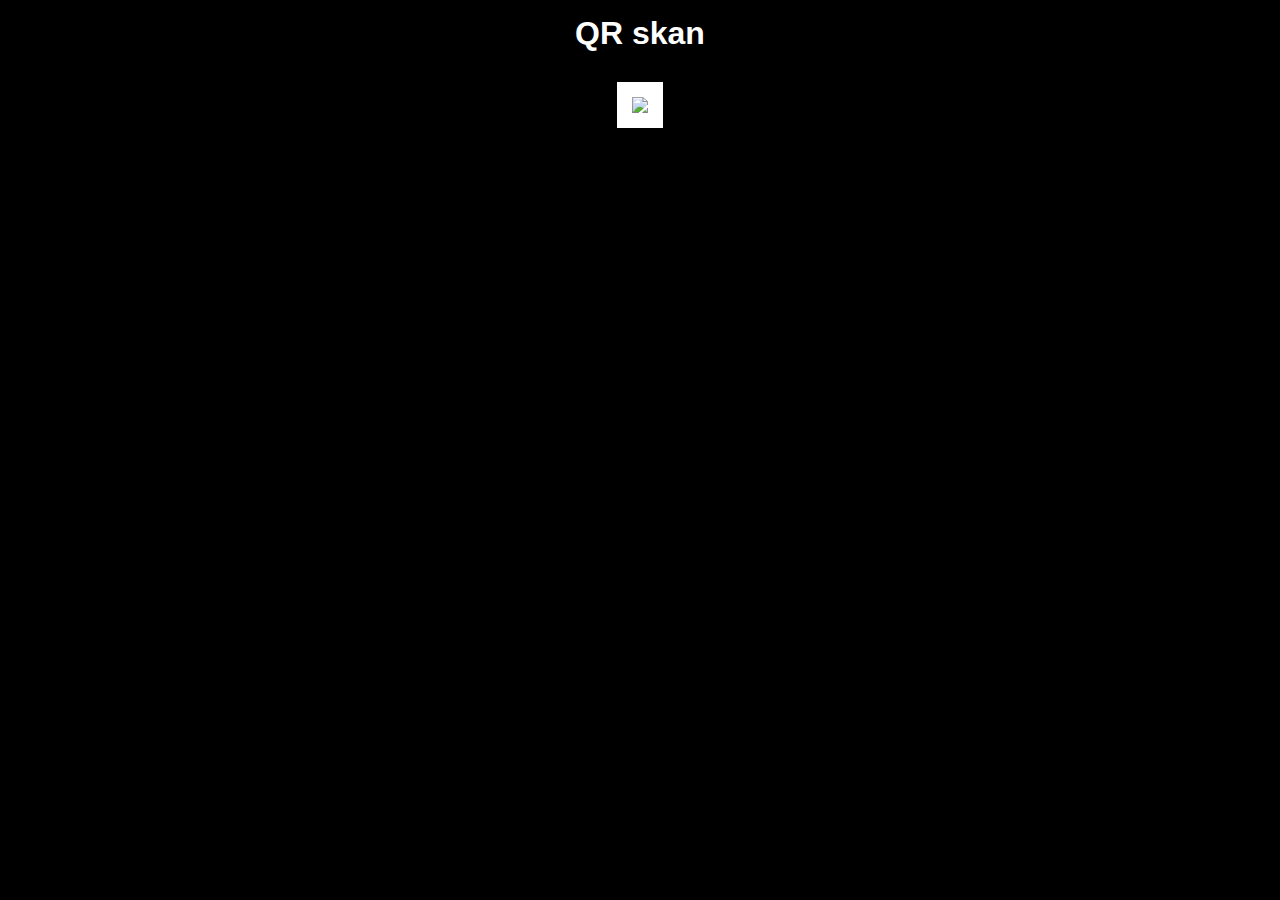
==== index.html @ 4109db92 "first prototype" ====
<!DOCTYPE html>
<html>
<head>
  <meta name="viewport" content="width=device-width; initial-scale=1.0; maximum-scale=1.0; user-scalable=0;"/>
  <title>Skan</title>
  <link rel="stylesheet" href="./src/styles.css" />
  <link rel="stylesheet" href="./src/print_classes.css" />
</head>
<body>
    <div class=noprint>
    <div id="container">
        <h1>QR skan</h1>
        <a id="btn-scan-qr">
            <img src="./src/logoOPC.png">
        </a>
        <canvas hidden="" id="qr-canvas"></canvas>
        <div id="outputData" hidden=""></div>
    </div>
    </div>
        <iframe id="2print" class="print_this"></iframe>
    <script src="./src/qr_packed.js"></script>
    <script src="./src/qrCodeScanner.js"></script>
</body>
</html>
---- src/styles.css ----
html {
    height: 100%;
  }
  
  body {
    font-family: sans-serif;
    padding: 0 10px;
    height: 100%;
    background: black;
    margin: 0;
  }
  
  h1 {
    color: white;
    margin: 0;
    padding: 15px;
  }
  
  #container {
    text-align: center;
    margin: 0;
  }
  
  #qr-canvas {
    margin: auto;
    width: calc(100% - 20px);
    max-width: 400px;
  }
  
  #btn-scan-qr {
    cursor: pointer;
  }
  
  #btn-scan-qr img {
    height: 10em;
    padding: 15px;
    margin: 15px;
    background: white;
  }
  
  #OutputData {
    font-size: 1.2em;
    margin: 20px auto;
    padding: 20px;
    max-width: 700px;
    background-color: white;
  }
---- src/print_classes.css ----
.print_this{display: block;
   height:80pt;
   width:80pt;
   padding-right: 10pt;
   padding-top: 13pt;
   padding-left: 5pt;
   margin: auto;
   border: none;
   page-break-after:avoid;
   page-break-inside:avoid}

@media print {
 .noprint{display: none;}
}
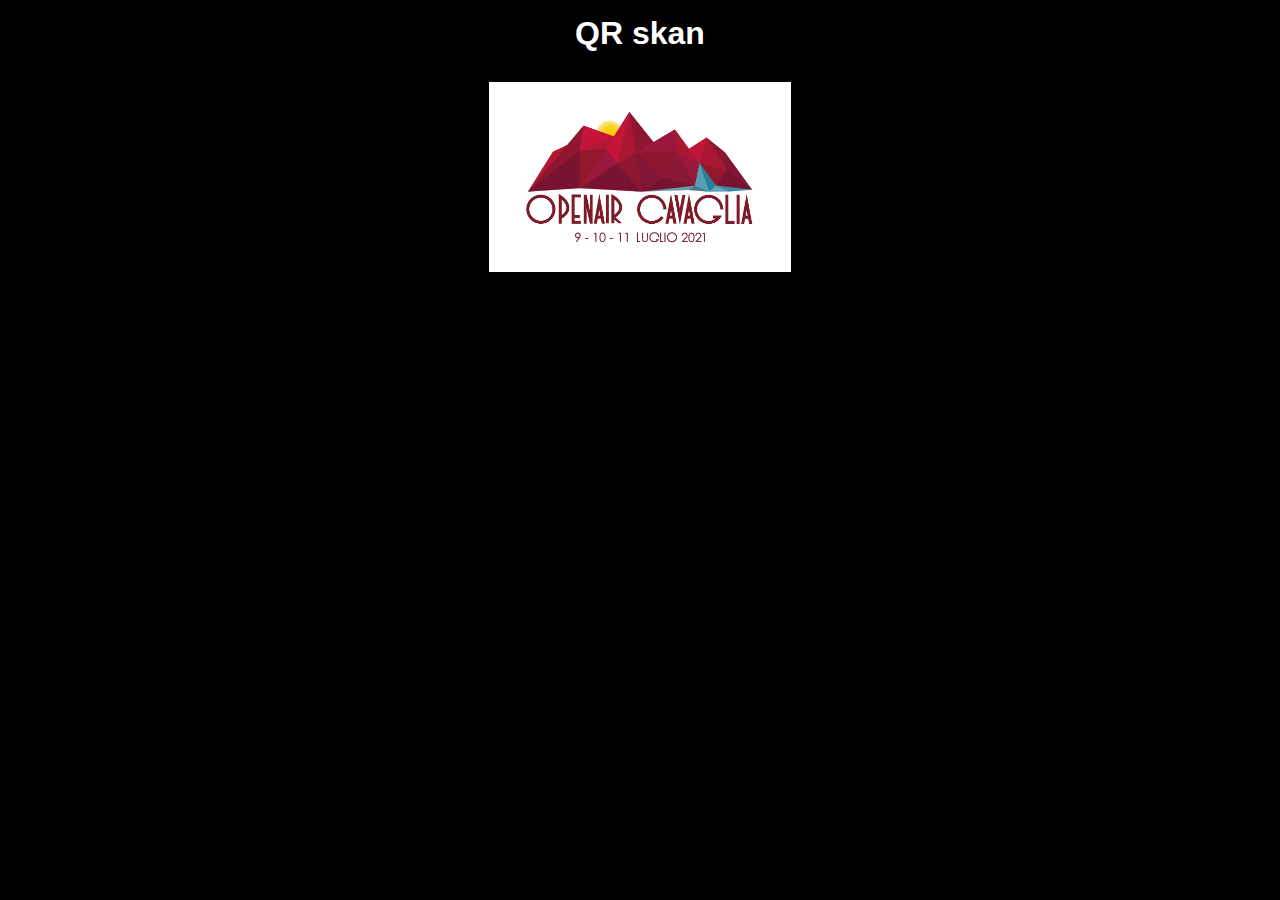
==== commit a5265674: "Show Openair logo, that was previously not shown due to a typo" ====
--- a/index.html
+++ b/index.html
@@ -11,7 +11,7 @@
     <div id="container">
         <h1>QR skan</h1>
         <a id="btn-scan-qr">
-            <img src="./src/logoOPC.png">
+            <img src="./src/LogoOPC.png">
         </a>
         <canvas hidden="" id="qr-canvas"></canvas>
         <div id="outputData" hidden=""></div>
